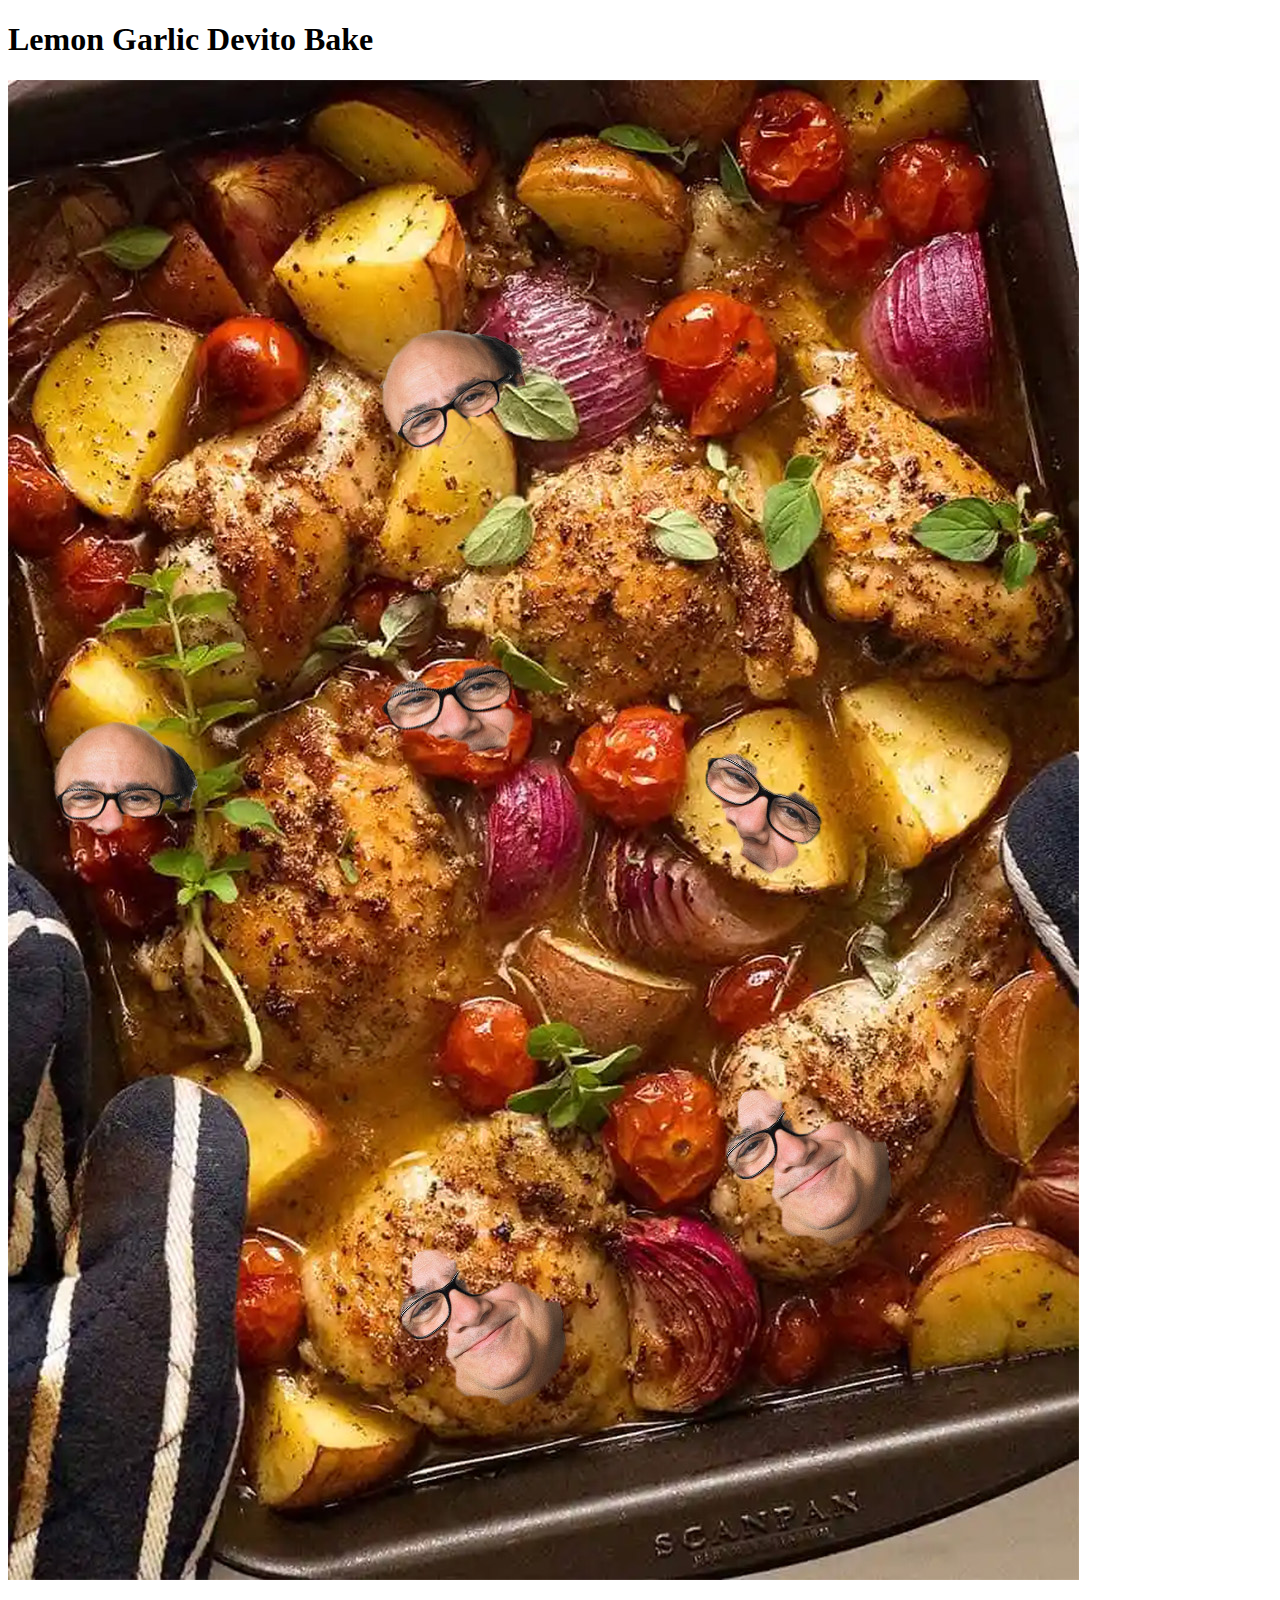
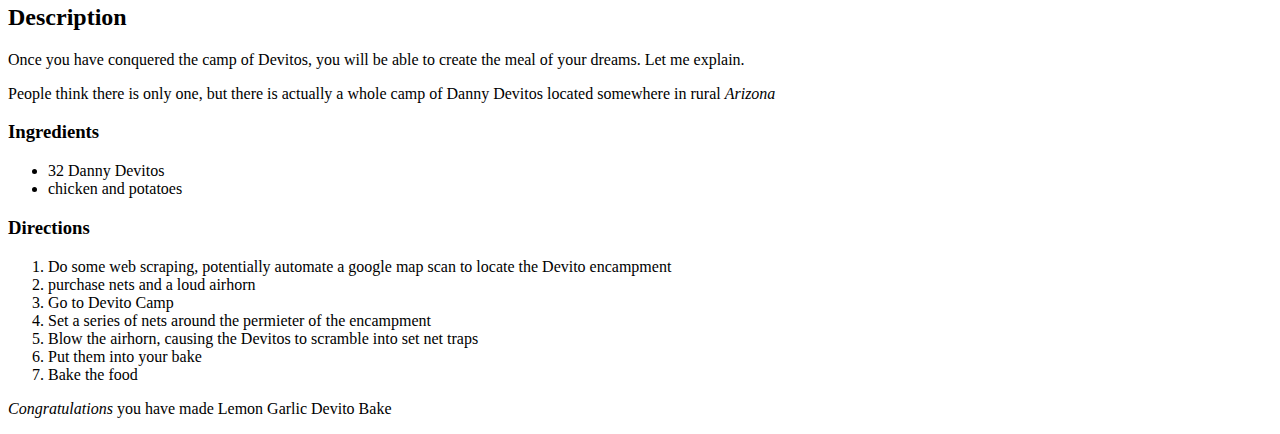
==== recipes/lemongarlicdevito.html @ 5d59fa68 "Initial build out of index.html and linked pages" ====
<!DOCTYPE html>
<html lang="en">
<head>
    <meta charset="UTF-8">
    <meta name="viewport" content="width=device-width, initial-scale=1.0">
    <title>Document</title>
</head>
<body>
    <h1>Lemon Garlic Devito Bake</h1>
    <img src="../images/LemonGarlicDevito.jpg" alt="Lemon Garlic Devito">
    <h2>Description</h2>
    <p>Once you have conquered the camp of Devitos, you will be able to create the meal of your dreams. Let me explain.
    </p>
    <p>People think there is only one, but there is actually a whole camp of Danny Devitos located somewhere in rural <em>Arizona</em></p>
    <h3>Ingredients</h3>
    <ul>
        <li>32 Danny Devitos</li>
        <li>chicken and potatoes</li>
    </ul>
    <h3>Directions</h3>
    <ol>
        <li>Do some web scraping, potentially automate a google map scan to locate the Devito encampment</li>
        <li>purchase nets and a loud airhorn</li>
        <li>Go to Devito Camp</li>
        <li>Set a series of nets around the permieter of the encampment</li>
        <li>Blow the airhorn, causing the Devitos to scramble into set net traps</li>
        <li>Put them into your bake</li>
        <li>Bake the food</li>
    </ol>
    <p><em>Congratulations</em> you have made Lemon Garlic Devito Bake</p>
</body>
</html>
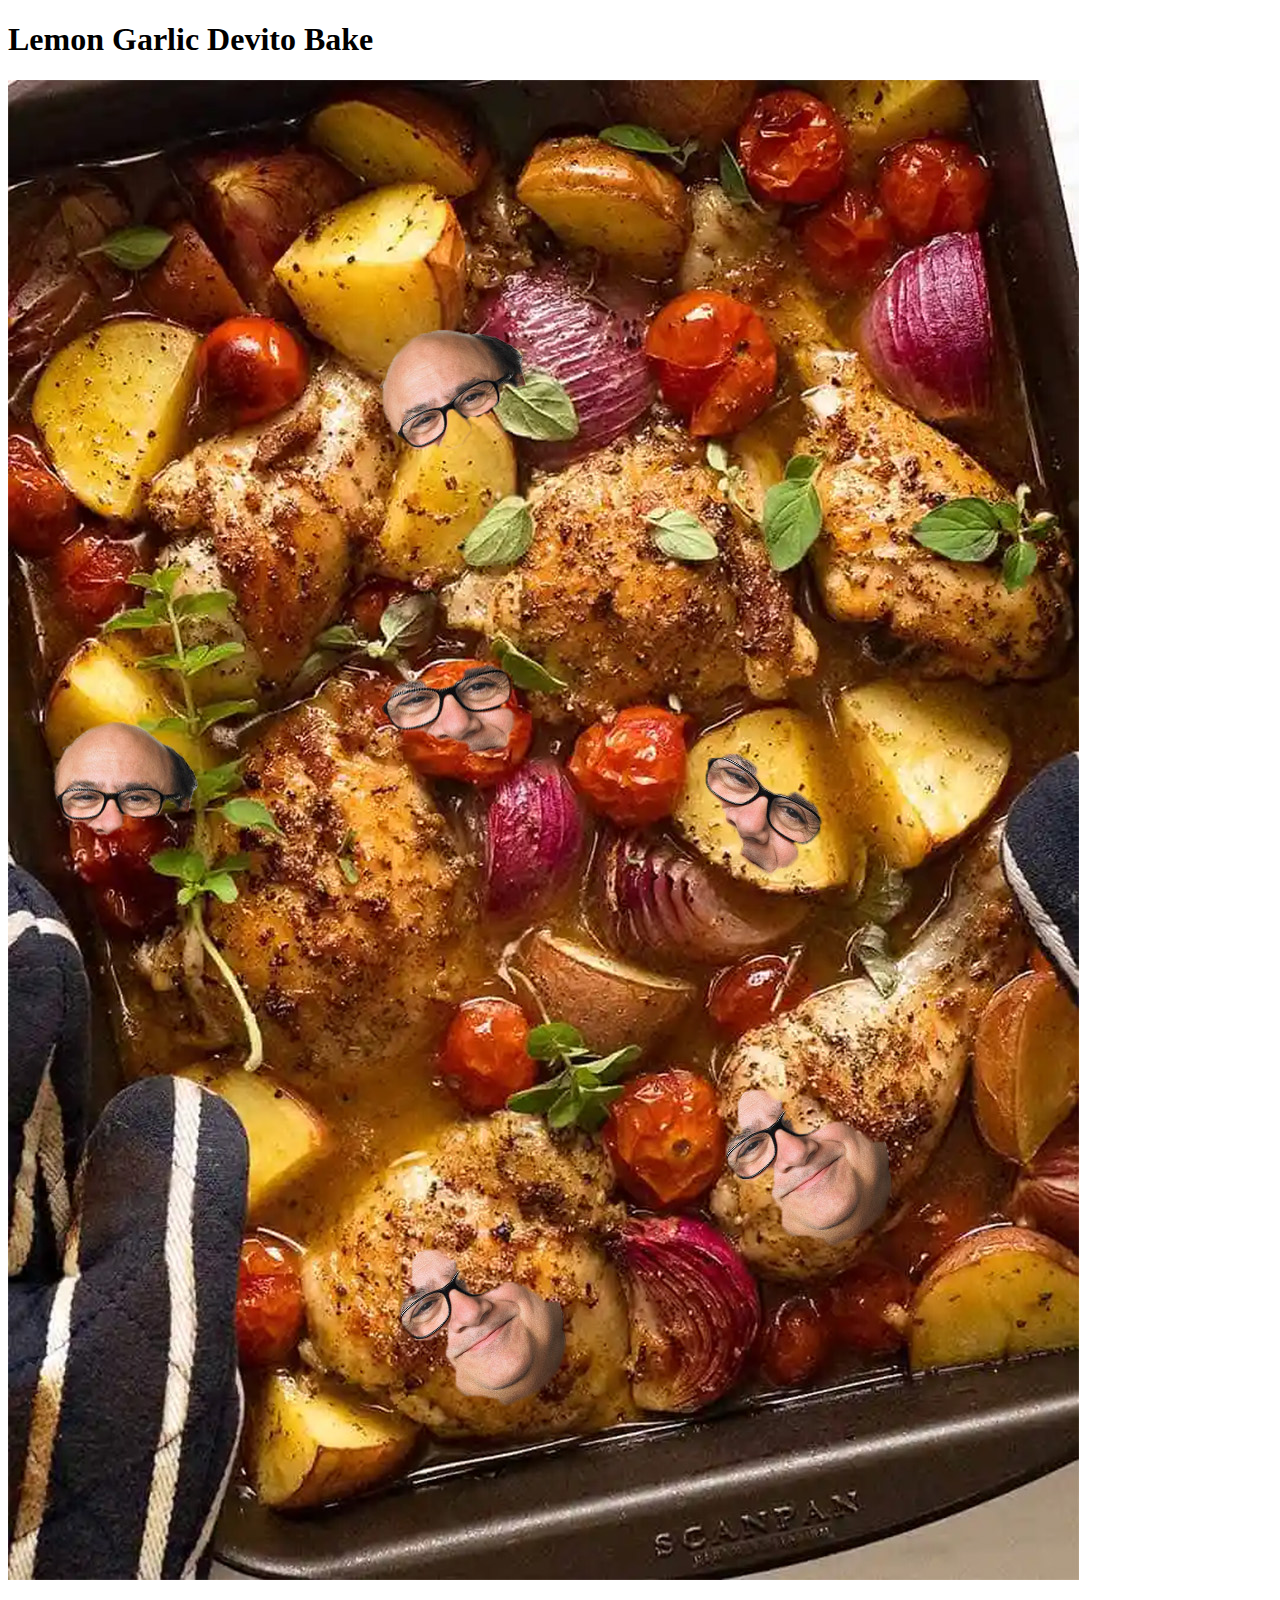
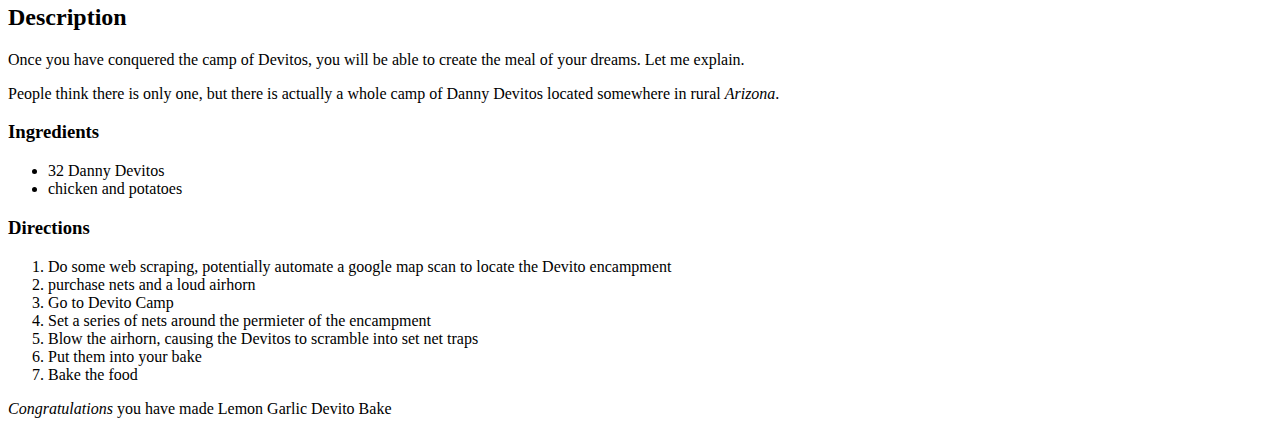
==== commit 80ed9766: "simple fix to lemongarlicdevito.html" ====
--- a/recipes/lemongarlicdevito.html
+++ b/recipes/lemongarlicdevito.html
@@ -11,7 +11,7 @@
     <h2>Description</h2>
     <p>Once you have conquered the camp of Devitos, you will be able to create the meal of your dreams. Let me explain.
     </p>
-    <p>People think there is only one, but there is actually a whole camp of Danny Devitos located somewhere in rural <em>Arizona</em></p>
+    <p>People think there is only one, but there is actually a whole camp of Danny Devitos located somewhere in rural <em>Arizona</em>.</p>
     <h3>Ingredients</h3>
     <ul>
         <li>32 Danny Devitos</li>
